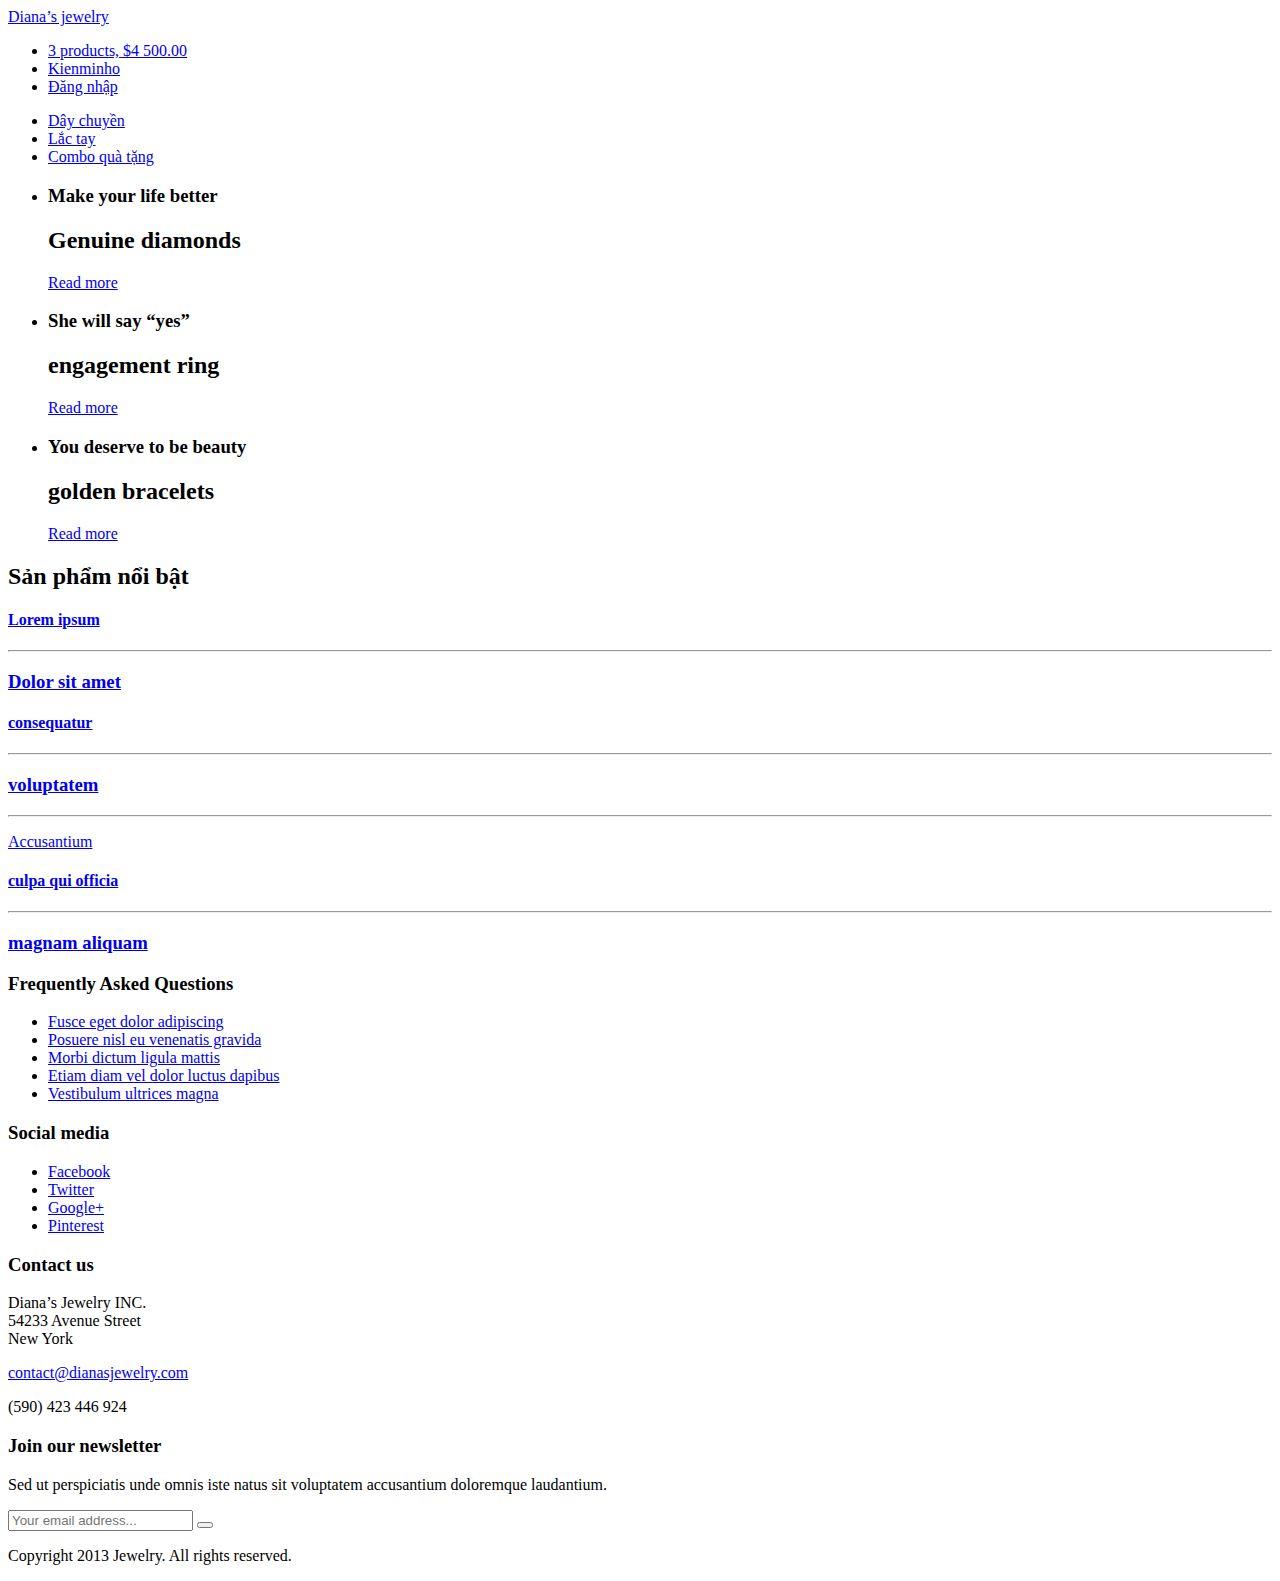
==== SpringEcommerce/src/main/resources/templates/index.html @ 14e4d2f1 "update database and api get all products" ====
<!DOCTYPE html>
<!--[if IE 8]> <html class="ie8 oldie" lang="en"> <![endif]-->
<!--[if gt IE 8]><!--> <html lang="en"> <!--<![endif]-->
<head>
	<meta charset="utf-8">
	<title>Diana’s jewelry</title>
	<meta name="viewport" content="width=device-width, initial-scale=1, maximum-scale=1, minimum-scale=1, user-scalable=no">
	<link rel="stylesheet" media="all" href="css/style.css">
	<!--[if lt IE 9]>
		<script src="http://html5shiv.googlecode.com/svn/trunk/html5.js"></script>
	<![endif]-->
</head>
<body>

	<header id="header">
		<div class="container">
			<a href="index.html" id="logo" title="Diana’s jewelry">Diana’s jewelry</a>
			<div class="right-links">
				<ul>
					<li><a href="cart.html"><span class="ico-products"></span>3 products, $4 500.00</a></li>
					<li><a href="#"><span class="ico-account"></span>Kienminho</a></li>
					<li><a href="#"><span class="ico-signout"></span>Đăng nhập</a></li>
				</ul>
			</div>
		</div>
		<!-- / container -->
	</header>
	<!-- / header -->

	<nav id="menu">
		<div class="container">
			<div class="trigger"></div>
			<ul>
				<li><a href="products.html">Dây chuyền</a></li>
				<li><a href="products.html">Lắc tay</a></li>
				<li><a href="products.html">Combo quà tặng</a></li>
			</ul>
		</div>
		<!-- / container -->
	</nav>
	<!-- / navigation -->

	<div id="slider">
		<ul>
			<li style="background-image: url(images/0.jpg)">
				<h3>Make your life better</h3>
				<h2>Genuine diamonds</h2>
				<a href="#" class="btn-more">Read more</a>
			</li>
			<li class="purple" style="background-image: url(images/01.jpg)">
				<h3>She will say “yes”</h3>
				<h2>engagement ring</h2>
				<a href="#" class="btn-more">Read more</a>
			</li>
			<li class="yellow" style="background-image: url(images/02.jpg)">
				<h3>You deserve to be beauty</h3>
				<h2>golden bracelets</h2>
				<a href="#" class="btn-more">Read more</a>
			</li>
		</ul>
	</div>
	<!-- / body -->

	<div id="body">
		<div class="container">
			<div class="last-products">
				<h2>Sản phẩm nổi bật</h2>
				<section class="products">

				</section>
			</div>
			<section class="quick-links">
				<article style="background-image: url(images/2.jpg)">
					<a href="#" class="table">
						<div class="cell">
							<div class="text">
								<h4>Lorem ipsum</h4>
								<hr>
								<h3>Dolor sit amet</h3>
							</div>
						</div>
					</a>
				</article>
				<article class="red" style="background-image: url(images/3.jpg)">
					<a href="#" class="table">
						<div class="cell">
							<div class="text">
								<h4>consequatur</h4>
								<hr>
								<h3>voluptatem</h3>
								<hr>
								<p>Accusantium</p>
							</div>
						</div>
					</a>
				</article>
				<article style="background-image: url(images/4.jpg)">
					<a href="#" class="table">
						<div class="cell">
							<div class="text">
								<h4>culpa qui officia</h4>
								<hr>
								<h3>magnam aliquam</h3>
							</div>
						</div>
					</a>
				</article>
			</section>
		</div>
		<!-- / container -->
	</div>
	<!-- / body -->

	<footer id="footer">
		<div class="container">
			<div class="cols">
				<div class="col">
					<h3>Frequently Asked Questions</h3>
					<ul>
						<li><a href="#">Fusce eget dolor adipiscing </a></li>
						<li><a href="#">Posuere nisl eu venenatis gravida</a></li>
						<li><a href="#">Morbi dictum ligula mattis</a></li>
						<li><a href="#">Etiam diam vel dolor luctus dapibus</a></li>
						<li><a href="#">Vestibulum ultrices magna </a></li>
					</ul>
				</div>
				<div class="col media">
					<h3>Social media</h3>
					<ul class="social">
						<li><a href="#"><span class="ico ico-fb"></span>Facebook</a></li>
						<li><a href="#"><span class="ico ico-tw"></span>Twitter</a></li>
						<li><a href="#"><span class="ico ico-gp"></span>Google+</a></li>
						<li><a href="#"><span class="ico ico-pi"></span>Pinterest</a></li>
					</ul>
				</div>
				<div class="col contact">
					<h3>Contact us</h3>
					<p>Diana’s Jewelry INC.<br>54233 Avenue Street<br>New York</p>
					<p><span class="ico ico-em"></span><a href="#">contact@dianasjewelry.com</a></p>
					<p><span class="ico ico-ph"></span>(590) 423 446 924</p>
				</div>
				<div class="col newsletter">
					<h3>Join our newsletter</h3>
					<p>Sed ut perspiciatis unde omnis iste natus sit voluptatem accusantium doloremque laudantium.</p>
					<form action="#">
						<input type="text" placeholder="Your email address...">
						<button type="submit"></button>
					</form>
				</div>
			</div>
			<p class="copy">Copyright 2013 Jewelry. All rights reserved.</p>
		</div>
		<!-- / container -->
	</footer>
	<!-- / footer -->


	<script src="http://code.jquery.com/jquery-1.11.1.min.js"></script>
	<script>window.jQuery || document.write("<script src='js/jquery-1.11.1.min.js'>\x3C/script>")</script>
	<script src="js/plugins.js"></script>
	<script src="js/main.js"></script>
	<script src="js/index.js"></script>
</body>
</html>
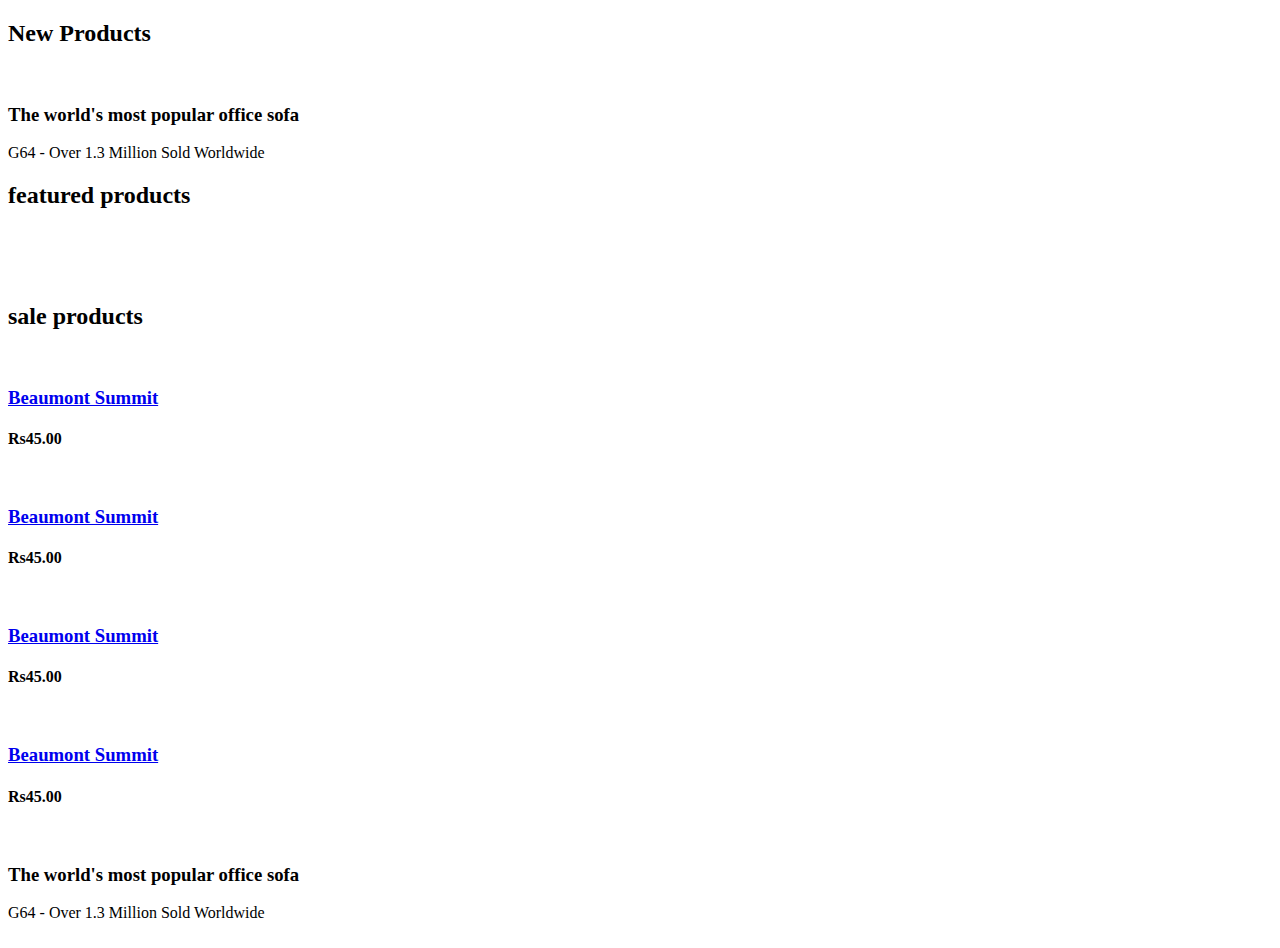
==== commit 7532f47e: "update shop" ====
--- a/SpringEcommerce/src/main/resources/templates/index.html
+++ b/SpringEcommerce/src/main/resources/templates/index.html
@@ -1,164 +1,262 @@
-<!DOCTYPE html>
-<!--[if IE 8]> <html class="ie8 oldie" lang="en"> <![endif]-->
-<!--[if gt IE 8]><!--> <html lang="en"> <!--<![endif]-->
-<head>
-	<meta charset="utf-8">
-	<title>Diana’s jewelry</title>
-	<meta name="viewport" content="width=device-width, initial-scale=1, maximum-scale=1, minimum-scale=1, user-scalable=no">
-	<link rel="stylesheet" media="all" href="css/style.css">
-	<!--[if lt IE 9]>
-		<script src="http://html5shiv.googlecode.com/svn/trunk/html5.js"></script>
-	<![endif]-->
-</head>
+<!doctype html>
+<html class="no-js" lang="en">
+<head th:replace="fragment:: head"></head>
 <body>
 
-	<header id="header">
-		<div class="container">
-			<a href="index.html" id="logo" title="Diana’s jewelry">Diana’s jewelry</a>
-			<div class="right-links">
-				<ul>
-					<li><a href="cart.html"><span class="ico-products"></span>3 products, $4 500.00</a></li>
-					<li><a href="#"><span class="ico-account"></span>Kienminho</a></li>
-					<li><a href="#"><span class="ico-signout"></span>Đăng nhập</a></li>
-				</ul>
-			</div>
-		</div>
-		<!-- / container -->
-	</header>
-	<!-- / header -->
-
-	<nav id="menu">
-		<div class="container">
-			<div class="trigger"></div>
-			<ul>
-				<li><a href="products.html">Dây chuyền</a></li>
-				<li><a href="products.html">Lắc tay</a></li>
-				<li><a href="products.html">Combo quà tặng</a></li>
-			</ul>
-		</div>
-		<!-- / container -->
-	</nav>
-	<!-- / navigation -->
-
-	<div id="slider">
-		<ul>
-			<li style="background-image: url(images/0.jpg)">
-				<h3>Make your life better</h3>
-				<h2>Genuine diamonds</h2>
-				<a href="#" class="btn-more">Read more</a>
-			</li>
-			<li class="purple" style="background-image: url(images/01.jpg)">
-				<h3>She will say “yes”</h3>
-				<h2>engagement ring</h2>
-				<a href="#" class="btn-more">Read more</a>
-			</li>
-			<li class="yellow" style="background-image: url(images/02.jpg)">
-				<h3>You deserve to be beauty</h3>
-				<h2>golden bracelets</h2>
-				<a href="#" class="btn-more">Read more</a>
-			</li>
-		</ul>
-	</div>
-	<!-- / body -->
-
-	<div id="body">
-		<div class="container">
-			<div class="last-products">
-				<h2>Sản phẩm nổi bật</h2>
-				<section class="products">
-
-				</section>
-			</div>
-			<section class="quick-links">
-				<article style="background-image: url(images/2.jpg)">
-					<a href="#" class="table">
-						<div class="cell">
-							<div class="text">
-								<h4>Lorem ipsum</h4>
-								<hr>
-								<h3>Dolor sit amet</h3>
-							</div>
-						</div>
-					</a>
-				</article>
-				<article class="red" style="background-image: url(images/3.jpg)">
-					<a href="#" class="table">
-						<div class="cell">
-							<div class="text">
-								<h4>consequatur</h4>
-								<hr>
-								<h3>voluptatem</h3>
-								<hr>
-								<p>Accusantium</p>
-							</div>
-						</div>
-					</a>
-				</article>
-				<article style="background-image: url(images/4.jpg)">
-					<a href="#" class="table">
-						<div class="cell">
-							<div class="text">
-								<h4>culpa qui officia</h4>
-								<hr>
-								<h3>magnam aliquam</h3>
-							</div>
-						</div>
-					</a>
-				</article>
-			</section>
-		</div>
-		<!-- / container -->
-	</div>
-	<!-- / body -->
-
-	<footer id="footer">
-		<div class="container">
-			<div class="cols">
-				<div class="col">
-					<h3>Frequently Asked Questions</h3>
-					<ul>
-						<li><a href="#">Fusce eget dolor adipiscing </a></li>
-						<li><a href="#">Posuere nisl eu venenatis gravida</a></li>
-						<li><a href="#">Morbi dictum ligula mattis</a></li>
-						<li><a href="#">Etiam diam vel dolor luctus dapibus</a></li>
-						<li><a href="#">Vestibulum ultrices magna </a></li>
-					</ul>
-				</div>
-				<div class="col media">
-					<h3>Social media</h3>
-					<ul class="social">
-						<li><a href="#"><span class="ico ico-fb"></span>Facebook</a></li>
-						<li><a href="#"><span class="ico ico-tw"></span>Twitter</a></li>
-						<li><a href="#"><span class="ico ico-gp"></span>Google+</a></li>
-						<li><a href="#"><span class="ico ico-pi"></span>Pinterest</a></li>
-					</ul>
-				</div>
-				<div class="col contact">
-					<h3>Contact us</h3>
-					<p>Diana’s Jewelry INC.<br>54233 Avenue Street<br>New York</p>
-					<p><span class="ico ico-em"></span><a href="#">contact@dianasjewelry.com</a></p>
-					<p><span class="ico ico-ph"></span>(590) 423 446 924</p>
-				</div>
-				<div class="col newsletter">
-					<h3>Join our newsletter</h3>
-					<p>Sed ut perspiciatis unde omnis iste natus sit voluptatem accusantium doloremque laudantium.</p>
-					<form action="#">
-						<input type="text" placeholder="Your email address...">
-						<button type="submit"></button>
-					</form>
-				</div>
-			</div>
-			<p class="copy">Copyright 2013 Jewelry. All rights reserved.</p>
-		</div>
-		<!-- / container -->
-	</footer>
-	<!-- / footer -->
-
-
-	<script src="http://code.jquery.com/jquery-1.11.1.min.js"></script>
-	<script>window.jQuery || document.write("<script src='js/jquery-1.11.1.min.js'>\x3C/script>")</script>
-	<script src="js/plugins.js"></script>
-	<script src="js/main.js"></script>
-	<script src="js/index.js"></script>
+<header th:replace="fragment:: header"></header>
+<!-- header-end -->
+<!-- mainmenu-area-start -->
+<div th:replace="fragment:: mainmenu"></div>
+<div th:replace="fragment:: mobilemenu"></div>
+
+<div class="new-product-area hot-deal-area dotted-5 new-product-4 pt-80">
+	<div class="container">
+		<div class="row">
+
+			<div class="col-lg-12 col-md-12">
+				<div class="section-title section-title-4">
+					<h2>New Products</h2>
+				</div>
+				<div class="row">
+					<div class="container-product new-product-home-4-active">
+					</div>
+				</div>
+				<div class="row">
+					<div class="col-lg-12">
+						<div class="single-static-banner">
+							<div class="single-static-img">
+								<a href="bedroom.html"><img src="img/banner/ads-middle-grand4.jpg" alt="" /></a>
+								<div class="single-static-text single-static-text-4">
+									<h3>The world's most popular office sofa</h3>
+									<span>G64 - Over 1.3 Million Sold Worldwide</span>
+								</div>
+							</div>
+						</div>
+					</div>
+				</div>
+			</div>
+		</div>
+
+	</div>
+</div>
+<!--new-product-area-start -->
+<div class="new-product-area hot-deal-area dotted-5 new-product-4 ptb-50">
+	<div class="container">
+		<div class="row">
+			<div class="col-lg-12">
+				<div class="section-title section-title-4 section_4">
+					<h2>featured products</h2>
+				</div>
+			</div>
+		</div>
+		<div class="row">
+			<div class="new-product-home-2-active">
+
+			</div>
+		</div>
+	</div>
+</div>
+<!-- new-product-area-end -->
+<!-- static-slider-area-start -->
+<div class="static-slider-area dotted-style new-product-4 pb-80 hidden-xs">
+	<div class="static-slider-active">
+		<div class="static-single-slider">
+			<div class="static-slider-img">
+				<img src="img/static/4.jpg" alt="" />
+			</div>
+			<!-- <div class="static-slider-text">
+                <h2>Chairs & Chaises</h2>
+                <h1>Ethen Accent Chair - Laguna</h1>
+                <p>Vacation at Home. With its dashingly refined good looks, the Ethen accent chair is <br /> perfectly suited for any room that can use a dose of vibrant colour. Tight-back upholstery <br /> from top to bottom gives the chair.</p>
+                <a href="bedroom.html" class="shopnow">shop now</a>
+            </div> -->
+		</div>
+		<div class="static-single-slider">
+			<div class="static-slider-img">
+				<img src="img/static/5.jpg" alt="" />
+			</div>
+		</div>
+		<div class="static-single-slider">
+			<div class="static-slider-img">
+				<img src="img/static/6.jpg" alt="" />
+			</div>
+
+		</div>
+	</div>
+</div>
+<!-- static-slider-area-end -->
+<!-- feature-preduct-area-start -->
+<div class="feature-preduct-area home-page-2 feature-product-4 dotted-5 new-product-4 hot-deal-area  pb-50">
+	<div class="container">
+		<div class="row">
+			<div class="section-title hot-deal-title sale-4 section-title-4">
+				<h2>sale products</h2>
+			</div>
+			<div class="col-lg-9 col-md-9">
+				<div class="feature-home-2-active feature-home-4-active">
+					<div class="single-product-items">
+						<div class="single-new-product">
+							<div class="product-img">
+								<a href="product-details.html">
+									<img src="img/product/1.jpg" class="first_img" alt="" />
+
+								</a>
+							</div>
+							<div class="product-content text-center">
+								<a href="product-details.html"><h3>Beaumont Summit</h3></a>
+								<div class="product-price-star">
+									<i class="fa fa-star"></i>
+									<i class="fa fa-star"></i>
+									<i class="fa fa-star"></i>
+									<i class="fa fa-star-o"></i>
+									<i class="fa fa-star-o"></i>
+								</div>
+								<h4>Rs45.00</h4>
+							</div>
+						</div>
+
+
+					</div>
+
+					<div class="single-product-items">
+						<div class="single-new-product">
+							<div class="product-img">
+								<a href="product-details.html">
+									<img src="img/product/1.jpg" class="first_img" alt="" />
+
+								</a>
+							</div>
+							<div class="product-content text-center">
+								<a href="product-details.html"><h3>Beaumont Summit</h3></a>
+								<div class="product-price-star">
+									<i class="fa fa-star"></i>
+									<i class="fa fa-star"></i>
+									<i class="fa fa-star"></i>
+									<i class="fa fa-star-o"></i>
+									<i class="fa fa-star-o"></i>
+								</div>
+								<h4>Rs45.00</h4>
+							</div>
+						</div>
+
+
+					</div>
+
+
+					<div class="single-product-items">
+						<div class="single-new-product">
+							<div class="product-img">
+								<a href="product-details.html">
+									<img src="img/product/1.jpg" class="first_img" alt="" />
+
+								</a>
+							</div>
+							<div class="product-content text-center">
+								<a href="product-details.html"><h3>Beaumont Summit</h3></a>
+								<div class="product-price-star">
+									<i class="fa fa-star"></i>
+									<i class="fa fa-star"></i>
+									<i class="fa fa-star"></i>
+									<i class="fa fa-star-o"></i>
+									<i class="fa fa-star-o"></i>
+								</div>
+								<h4>Rs45.00</h4>
+							</div>
+						</div>
+
+
+					</div>
+
+
+					<div class="single-product-items">
+						<div class="single-new-product">
+							<div class="product-img">
+								<a href="product-details.html">
+									<img src="img/product/1.jpg" class="first_img" alt="" />
+
+								</a>
+							</div>
+							<div class="product-content text-center">
+								<a href="product-details.html"><h3>Beaumont Summit</h3></a>
+								<div class="product-price-star">
+									<i class="fa fa-star"></i>
+									<i class="fa fa-star"></i>
+									<i class="fa fa-star"></i>
+									<i class="fa fa-star-o"></i>
+									<i class="fa fa-star-o"></i>
+								</div>
+								<h4>Rs45.00</h4>
+							</div>
+						</div>
+
+
+					</div>
+
+
+
+
+
+				</div>
+
+
+				<div class="">
+					<div class="single-static-banner">
+						<div class="single-static-img">
+							<a href="bedroom.html"><img src="img/banner/ads-middle-grand4.jpg" alt="" /></a>
+							<div class="single-static-text single-static-text-4">
+								<h3>The world's most popular office sofa</h3>
+								<span>G64 - Over 1.3 Million Sold Worldwide</span>
+							</div>
+						</div>
+					</div>
+				</div>
+
+
+			</div>
+			<div class="col-lg-3 col-md-3 hidden-sm">
+				<div class="single-banner mar_b-30">
+					<a href="bedroom.html"><img src="img/banner/12.jpg" alt="" /></a>
+				</div>
+			</div>
+		</div>
+	</div>
+</div>
+<!-- feature-preduct-area-end -->
+<!-- contact-area-start -->
+<div th:replace="fragment:: contact"></div>
+<!-- contact-area-end -->
+<!-- footer-area-start -->
+<div th:replace="fragment:: footer"></div>
+<!-- footer-area-end -->
+<!-- .copyright-area-start -->
+<div th:replace="fragment:: copyright"></div>
+<!-- .copyright-area-end -->
+
+<!-- all js here -->
+<!-- jquery latest version -->
+<script src="js/vendor/jquery-1.12.0.min.js"></script>
+<!-- bootstrap js -->
+<script src="js/bootstrap.min.js"></script>
+<!-- owl.carousel js -->
+<script src="js/owl.carousel.min.js"></script>
+<!-- meanmenu js -->
+<script src="js/jquery.meanmenu.js"></script>
+<!-- jquery-ui js -->
+<script src="js/jquery-ui.min.js"></script>
+<!-- wow js -->
+<script src="js/wow.min.js"></script>
+<!-- scrolly js -->
+<script src="js/jquery.scrolly.js"></script>
+<!-- magnific-popup js -->
+<script src="js/jquery.magnific-popup.min.js"></script>
+<!--  countdown js -->
+<script src="js/jquery.countdown.min.js"></script>
+<!-- nivo.slider js -->
+<script src="js/jquery.nivo.slider.js"></script>
+<!-- plugins js -->
+<script src="js/plugins.js"></script>
+<!-- main js -->
+<script src="js/main.js"></script>
+<script src="js/Ecommerce/index.js"></script>
 </body>
 </html>
